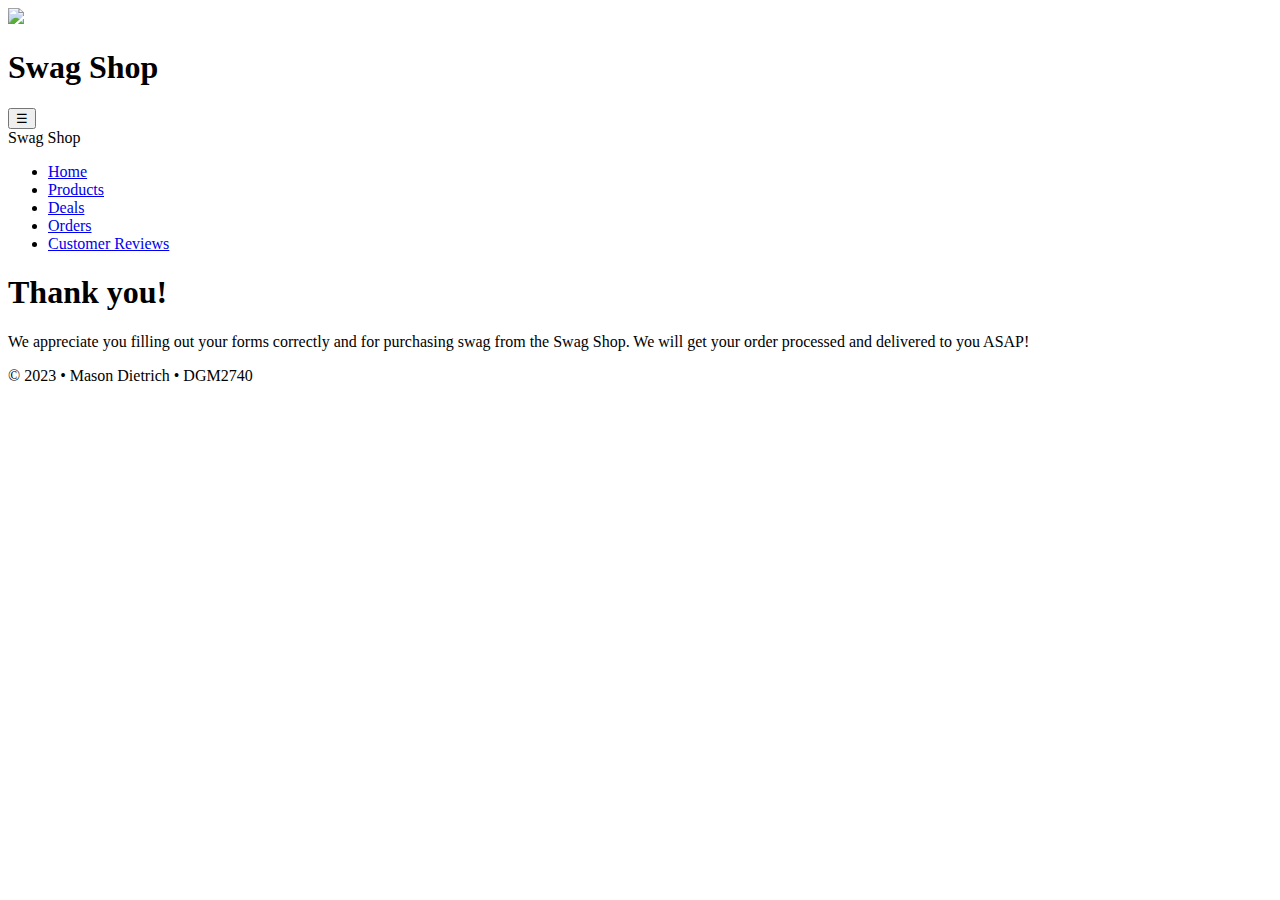
==== thanks.html @ 1868aff3 "other small fixes to thanks page" ====
<!doctype html>
<html lang="en">
<head>
<meta charset="utf-8">
<meta name="description" content="Fill Me In">
<meta name="author" content="Mason Dietrich">

<!-- This start file was build by Paul Cheney  -->
<title>Module 10 - Swag Shop</title>

<!-- TELLS PHONES NOT TO LIE ABOUT THEIR WIDTH & stops the font from enlarging when a phone is turned sideways-->
<meta name="viewport" content="width=device-width, initial-scale=1, maximum-scale=1">

<!-- Google Font -->
<link rel="preconnect" href="https://fonts.googleapis.com">
<link rel="preconnect" href="https://fonts.gstatic.com" crossorigin>
<link href="https://fonts.googleapis.com/css2?family=Spline+Sans:wght@300;500&display=swap" rel="stylesheet">





<!-- STYLE SHEETS -->
<link href="css/styles.css" rel="stylesheet">



     
</head>
<body>
    <div id="pageWrapper">
        <div class="content">
        <!-- HEADER HERE -->
            <div id="headerWrapper">
                <header>
                    <img src="images/logo1.png">
                    <h1>Swag Shop</h1>
                    <button id="hamburgerBtn">&#9776;</button>
                </header>
            </div>
            
            
        <!-- NAVIGATION HERE -->

                <nav>
                    <div>Swag Shop</div>
                    <ul>
                        <li><a href="#">Home</a></li>
                        <li><a href="#">Products</a></li>
                        <li><a href="#">Deals</a></li>
                        <li><a href="index.html">Orders</a></li>    
                        <li><a href="#">Customer Reviews</a></li> 
                    </ul>
                </nav>

            
            
        <!-- CONTENT HERE -->
            <div id="mainWrapper">
                <main>
                    <div>
                        <h1>Thank you!</h1>
                        <p>We appreciate you filling out your forms correctly and for purchasing swag from the Swag Shop. We will get your order processed and delivered to you ASAP!</p>
                    
                    </div>

                </main>
            </div>
            
        <!-- FOOTER HERE --> 
            <div id="footerWrapper">
                <footer>
                    &copy; 2023 &bull; Mason Dietrich &bull; DGM2740
                </footer>
            </div>
    </div>
</div>
<script src="js/scripts.js"></script>
</body>
</html>
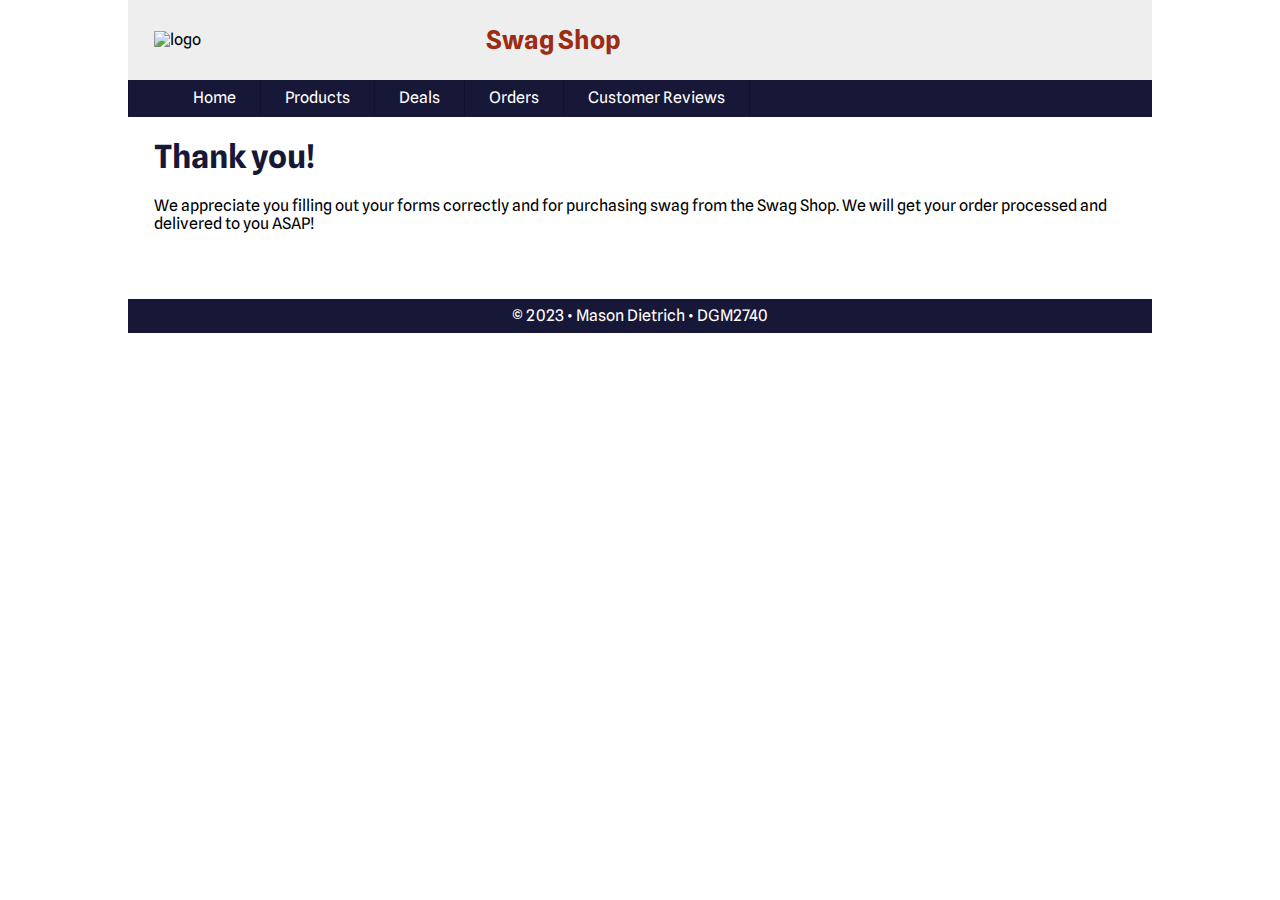
==== commit e6b1239f: "fixed html error, made blue darker" ====
--- a/thanks.html
+++ b/thanks.html
@@ -33,7 +33,7 @@
         <!-- HEADER HERE -->
             <div id="headerWrapper">
                 <header>
-                    <img src="images/logo1.png">
+                    <img src="images/logo1.png" alt="logo">
                     <h1>Swag Shop</h1>
                     <button id="hamburgerBtn">&#9776;</button>
                 </header>
--- a/css/styles.css
+++ b/css/styles.css
@@ -0,0 +1,547 @@
+/*! normalize.css v8.0.1 | MIT License | github.com/necolas/normalize.css */
+/* Document
+   ========================================================================== */
+/**
+ * 1. Correct the line height in all browsers.
+ * 2. Prevent adjustments of font size after orientation changes in iOS.
+ */
+html {
+  line-height: 1.15; /* 1 */
+  -webkit-text-size-adjust: 100%; /* 2 */
+}
+
+/* Sections
+   ========================================================================== */
+/**
+ * Remove the margin in all browsers.
+ */
+body {
+  margin: 0;
+}
+
+/**
+ * Render the `main` element consistently in IE.
+ */
+main {
+  display: block;
+}
+
+/**
+ * Correct the font size and margin on `h1` elements within `section` and
+ * `article` contexts in Chrome, Firefox, and Safari.
+ */
+h1 {
+  font-size: 2em;
+  margin: 0.67em 0;
+}
+
+/* Grouping content
+   ========================================================================== */
+/**
+ * 1. Add the correct box sizing in Firefox.
+ * 2. Show the overflow in Edge and IE.
+ */
+hr {
+  box-sizing: content-box; /* 1 */
+  height: 0; /* 1 */
+  overflow: visible; /* 2 */
+}
+
+/**
+ * 1. Correct the inheritance and scaling of font size in all browsers.
+ * 2. Correct the odd `em` font sizing in all browsers.
+ */
+pre {
+  font-family: monospace, monospace; /* 1 */
+  font-size: 1em; /* 2 */
+}
+
+/* Text-level semantics
+   ========================================================================== */
+/**
+ * Remove the gray background on active links in IE 10.
+ */
+a {
+  background-color: transparent;
+}
+
+/**
+ * 1. Remove the bottom border in Chrome 57-
+ * 2. Add the correct text decoration in Chrome, Edge, IE, Opera, and Safari.
+ */
+abbr[title] {
+  border-bottom: none; /* 1 */
+  text-decoration: underline; /* 2 */
+  -webkit-text-decoration: underline dotted;
+          text-decoration: underline dotted; /* 2 */
+}
+
+/**
+ * Add the correct font weight in Chrome, Edge, and Safari.
+ */
+b,
+strong {
+  font-weight: bolder;
+}
+
+/**
+ * 1. Correct the inheritance and scaling of font size in all browsers.
+ * 2. Correct the odd `em` font sizing in all browsers.
+ */
+code,
+kbd,
+samp {
+  font-family: monospace, monospace; /* 1 */
+  font-size: 1em; /* 2 */
+}
+
+/**
+ * Add the correct font size in all browsers.
+ */
+small {
+  font-size: 80%;
+}
+
+/**
+ * Prevent `sub` and `sup` elements from affecting the line height in
+ * all browsers.
+ */
+sub,
+sup {
+  font-size: 75%;
+  line-height: 0;
+  position: relative;
+  vertical-align: baseline;
+}
+
+sub {
+  bottom: -0.25em;
+}
+
+sup {
+  top: -0.5em;
+}
+
+/* Embedded content
+   ========================================================================== */
+/**
+ * Remove the border on images inside links in IE 10.
+ */
+img {
+  border-style: none;
+}
+
+/* Forms
+   ========================================================================== */
+/**
+ * 1. Change the font styles in all browsers.
+ * 2. Remove the margin in Firefox and Safari.
+ */
+button,
+input,
+optgroup,
+select,
+textarea {
+  font-family: inherit; /* 1 */
+  font-size: 100%; /* 1 */
+  line-height: 1.15; /* 1 */
+  margin: 0; /* 2 */
+}
+
+/**
+ * Show the overflow in IE.
+ * 1. Show the overflow in Edge.
+ */
+button,
+input { /* 1 */
+  overflow: visible;
+}
+
+/**
+ * Remove the inheritance of text transform in Edge, Firefox, and IE.
+ * 1. Remove the inheritance of text transform in Firefox.
+ */
+button,
+select { /* 1 */
+  text-transform: none;
+}
+
+/**
+ * Correct the inability to style clickable types in iOS and Safari.
+ */
+button,
+[type=button],
+[type=reset],
+[type=submit] {
+  -webkit-appearance: button;
+}
+
+/**
+ * Remove the inner border and padding in Firefox.
+ */
+button::-moz-focus-inner,
+[type=button]::-moz-focus-inner,
+[type=reset]::-moz-focus-inner,
+[type=submit]::-moz-focus-inner {
+  border-style: none;
+  padding: 0;
+}
+
+/**
+ * Restore the focus styles unset by the previous rule.
+ */
+button:-moz-focusring,
+[type=button]:-moz-focusring,
+[type=reset]:-moz-focusring,
+[type=submit]:-moz-focusring {
+  outline: 1px dotted ButtonText;
+}
+
+/**
+ * Correct the padding in Firefox.
+ */
+fieldset {
+  padding: 0.35em 0.75em 0.625em;
+}
+
+/**
+ * 1. Correct the text wrapping in Edge and IE.
+ * 2. Correct the color inheritance from `fieldset` elements in IE.
+ * 3. Remove the padding so developers are not caught out when they zero out
+ *    `fieldset` elements in all browsers.
+ */
+legend {
+  box-sizing: border-box; /* 1 */
+  color: inherit; /* 2 */
+  display: table; /* 1 */
+  max-width: 100%; /* 1 */
+  padding: 0; /* 3 */
+  white-space: normal; /* 1 */
+}
+
+/**
+ * Add the correct vertical alignment in Chrome, Firefox, and Opera.
+ */
+progress {
+  vertical-align: baseline;
+}
+
+/**
+ * Remove the default vertical scrollbar in IE 10+.
+ */
+textarea {
+  overflow: auto;
+}
+
+/**
+ * 1. Add the correct box sizing in IE 10.
+ * 2. Remove the padding in IE 10.
+ */
+[type=checkbox],
+[type=radio] {
+  box-sizing: border-box; /* 1 */
+  padding: 0; /* 2 */
+}
+
+/**
+ * Correct the cursor style of increment and decrement buttons in Chrome.
+ */
+[type=number]::-webkit-inner-spin-button,
+[type=number]::-webkit-outer-spin-button {
+  height: auto;
+}
+
+/**
+ * 1. Correct the odd appearance in Chrome and Safari.
+ * 2. Correct the outline style in Safari.
+ */
+[type=search] {
+  -webkit-appearance: textfield; /* 1 */
+  outline-offset: -2px; /* 2 */
+}
+
+/**
+ * Remove the inner padding in Chrome and Safari on macOS.
+ */
+[type=search]::-webkit-search-decoration {
+  -webkit-appearance: none;
+}
+
+/**
+ * 1. Correct the inability to style clickable types in iOS and Safari.
+ * 2. Change font properties to `inherit` in Safari.
+ */
+::-webkit-file-upload-button {
+  -webkit-appearance: button; /* 1 */
+  font: inherit; /* 2 */
+}
+
+/* Interactive
+   ========================================================================== */
+/*
+ * Add the correct display in Edge, IE 10+, and Firefox.
+ */
+details {
+  display: block;
+}
+
+/*
+ * Add the correct display in all browsers.
+ */
+summary {
+  display: list-item;
+}
+
+/* Misc
+   ========================================================================== */
+/**
+ * Add the correct display in IE 10+.
+ */
+template {
+  display: none;
+}
+
+/**
+ * Add the correct display in IE 10.
+ */
+[hidden] {
+  display: none;
+}
+
+/* Prevent adjustments of font size after orientation changes in IE on Windows Phone and in iOS.  */
+html {
+  -webkit-text-size-adjust: 100%;
+  -ms-text-size-adjust: 100%;
+}
+
+/*----------- apply a natural box layout model to all elements --------------*/
+* {
+  box-sizing: border-box;
+}
+
+/*----------- BODY --------------*/
+body {
+  font-size: 16px;
+  font-family: "Spline Sans", sans-serif;
+}
+
+.moveOver > .content {
+  transform: translateX(-190px);
+}
+
+.content {
+  transition: transform 500ms ease;
+}
+
+#pageWrapper {
+  position: relative;
+  overflow-x: hidden;
+}
+
+/*----------- HEADER --------------*/
+header {
+  display: grid;
+  grid-template-columns: 1fr 1fr auto;
+  align-items: center;
+  padding: 0.5rem 2vw;
+  background: #eee;
+}
+header h1 {
+  font-size: 1.6rem;
+  font-weight: 700;
+  padding-left: 0.5rem;
+  color: #9c2c13;
+}
+header button {
+  width: 48px;
+  height: 48px;
+  margin: 0;
+  align-self: start;
+  background: none;
+  border: none;
+  font-size: 1.5rem;
+  text-align: right;
+  color: #444;
+}
+
+/*----------- NAVIGATION --------------*/
+nav {
+  background: #eee;
+  width: 180px;
+  position: absolute;
+  top: 0;
+  right: 0;
+  bottom: 0;
+  transform: translateX(100%);
+}
+nav div {
+  display: block;
+  text-align: center;
+  padding: 1.5rem;
+  font-size: 1.1rem;
+  background-color: #9c2c13;
+  color: white;
+}
+nav ul li {
+  list-style-type: none;
+}
+nav ul li a {
+  display: block;
+  padding: 0.9rem 0.5rem;
+  text-align: right;
+  border-bottom: 1px rgba(0, 0, 0, 0.25) solid;
+  text-decoration: none;
+  color: black;
+}
+nav ul li a:hover {
+  background-color: #171738;
+  color: #eee;
+}
+nav li.active a {
+  color: #9c2c13;
+}
+
+/*----------- MAIN --------------*/
+main {
+  padding: 0 2%;
+  min-height: 10rem;
+}
+main h1 {
+  font-weight: 700;
+  color: #171738;
+}
+
+/*----------- FORM --------------*/
+form fieldset {
+  margin: 2rem 0;
+  border: 1px solid #171738;
+  border-radius: 10px;
+  padding: 0.5rem 2%;
+  box-shadow: 10px 10px 5px #aaaaaa;
+  font-weight: 300;
+}
+
+form legend {
+  color: #171738;
+  margin: 0 1rem;
+  padding: 0 0.5rem;
+}
+
+form label.top, form div {
+  display: block;
+  padding-top: 1rem;
+  color: #9c2c13;
+  font-size: 0.8rem;
+}
+
+form label.top input, form label.top select {
+  -webkit-appearance: none;
+  display: block;
+  font-size: 1rem;
+  border: solid 1px #999;
+  border-radius: 4px;
+  padding: 0.75rem;
+  color: #555;
+  width: 100%;
+  max-width: 20rem;
+  background-color: rgba(0, 0, 0, 0.1);
+}
+
+form label.sbs {
+  display: block;
+  padding: 0.75rem 0;
+  color: #555;
+}
+
+form input.submitBtn {
+  border: none;
+  background: #9c2c13;
+  color: white;
+  border-radius: 1rem;
+  padding: 0.75rem 1.5rem;
+  margin: 0 0 2rem 2%;
+  width: 96%;
+  max-width: 20rem;
+  box-shadow: 0px 8px 15px rgba(0, 0, 0, 0.1);
+  transition: all 0.3s ease 0s;
+  cursor: pointer;
+}
+
+form input.submitBtn:hover {
+  box-shadow: 0px 15px 20px rgba(0, 0, 0, 0.4);
+  transform: translateY(-7px);
+  background-color: #171738;
+}
+
+form label.top input:required {
+  border-left: red solid 6px;
+}
+
+form label.top input:required:valid {
+  border-left: green solid 6px;
+}
+
+/*----------- FOOTER --------------*/
+footer {
+  background-color: #171738;
+  color: white;
+  padding: 0.5rem 2%;
+  text-align: center;
+}
+
+@media only screen and (min-width: 35rem) {
+  /*----------- BODY --------------*/
+  /*----------- HEADER --------------*/
+  /*----------- NAVIGATION --------------*/
+  /*----------- MAIN --------------*/
+  /*----------- FOOTER --------------*/
+} /* end of media query */
+@media only screen and (min-width: 64rem) {
+  header, nav, main, footer {
+    max-width: 64rem;
+    margin: auto;
+  }
+  /*----------- BODY --------------*/
+  /*----------- HEADER --------------*/
+  header {
+    grid-template-columns: 1fr 1fr 1fr;
+  }
+  /*----------- NAVIGATION --------------*/
+  #hamburgerBtn {
+    display: none;
+  }
+  nav {
+    background: #171738;
+    position: static;
+    transform: translateX(0);
+    width: auto;
+  }
+  nav div {
+    display: none;
+  }
+  nav ul {
+    display: flex;
+    margin-left: 2%;
+    border-left: 1px solid rgba(0, 0, 0, 0.2);
+    margin: 0;
+  }
+  nav ul li a {
+    border: none;
+    border-right: 1px solid rgba(0, 0, 0, 0.2);
+    padding: 0.6rem 1.5rem;
+    color: white;
+  }
+  nav ul li a:hover {
+    background: #353580;
+    color: black;
+  }
+  nav li.active a {
+    color: white;
+    background: #080814;
+  }
+  /*----------- MAIN --------------*/
+  form label.sbs {
+    padding: 0.4rem 0;
+  }
+  /*----------- FOOTER --------------*/
+} /* end of media query */